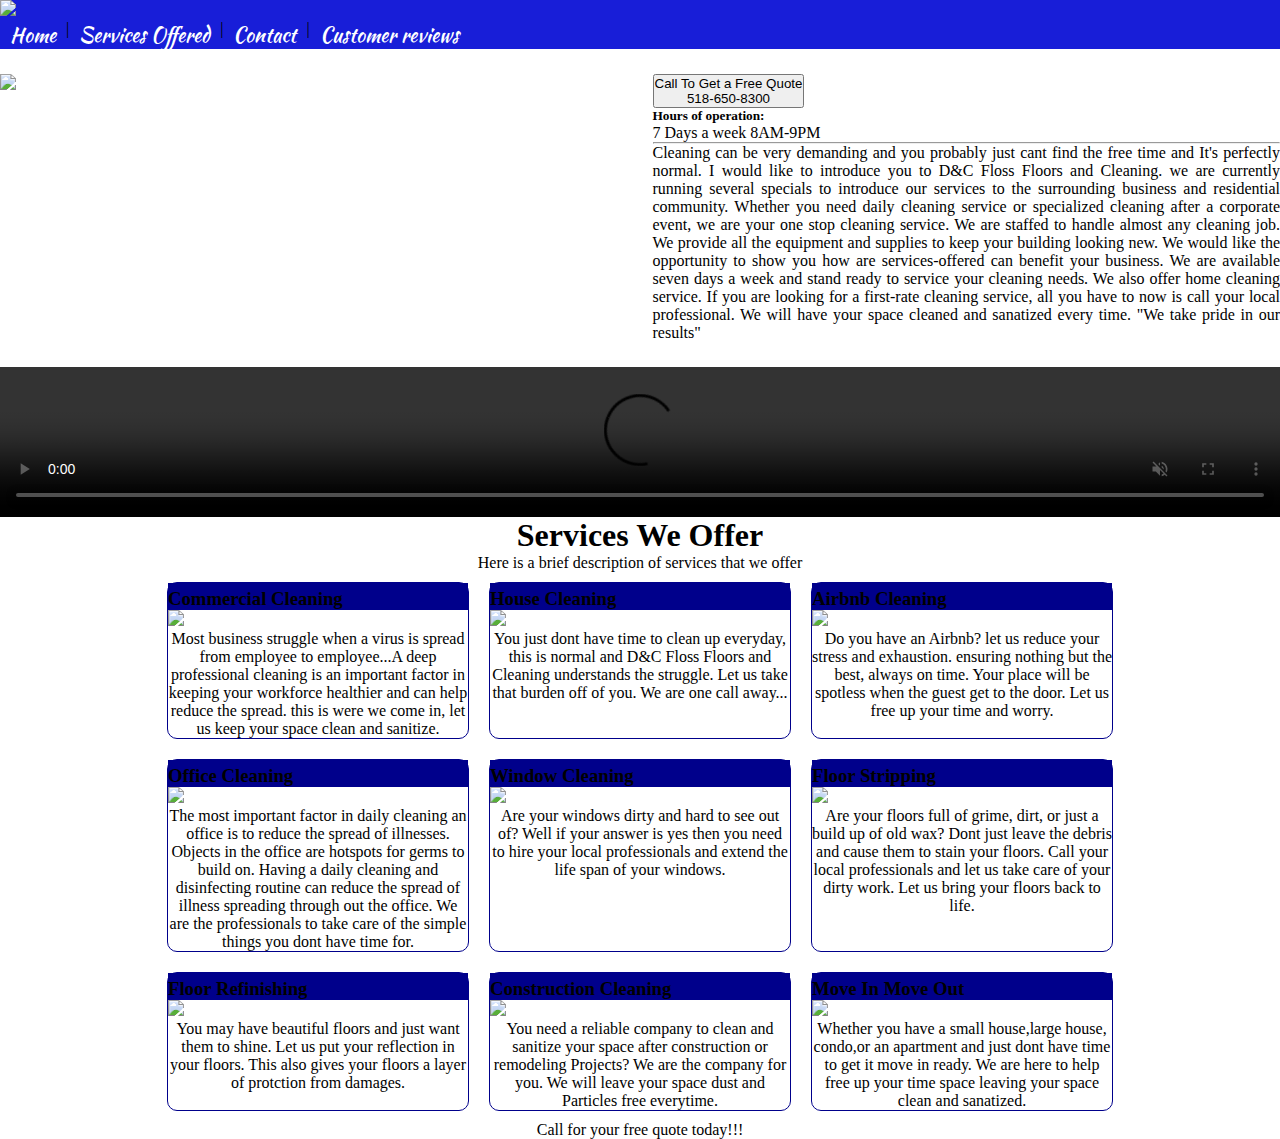
==== index.html @ 94963dae "Edited the footer and remove the FB reviews" ====
<!DOCTYPE html>
<html lang="en">
<head>
    <meta charset="UTF-8">
    <meta http-equiv="X-UA-Compatible" content="IE=edge">
    <meta name="viewport" content="width=device-width, initial-scale=1.0">
    <title>Document</title>
    <script src="/js/jquery-3.6.0.min.js"></script>
    <link rel="stylesheet" href="css/styles.css">
    <link rel="stylesheet" type="text/css" href="//cdn.jsdelivr.net/npm/slick-carousel@1.8.1/slick/slick.css"/>			
    <link rel="stylesheet" href="/css/new.min.css">
    <link rel="preconnect" href="https://fonts.googleapis.com"> 
<link rel="preconnect" href="https://fonts.gstatic.com" crossorigin> 
<link href="https://fonts.googleapis.com/css2?family=Kaushan+Script&display=swap" rel="stylesheet">
</head>
<body>
    <div id="fb-root"></div>
<script async defer crossorigin="anonymous" src="https://connect.facebook.net/en_US/sdk.js#xfbml=1&version=v12.0" nonce="JzacBnCZ"></script>
    <div id="navbar"> 
        <div id="logo">
            <img src="/img/logo.jpeg">
        </div>
        <nav>
            <a href="#">Home</a> |  
            <a href="#services">Services Offered</a> | 
            <a href="#contact">Contact</a> | 
            <a href="/reviews.html">Customer reviews</a>
        </nav>
    </div>
    <div id="hero">
        <div id="main-image">
            <img src="/img/cdc-jjrXvzbqC5E-unsplash.jpg">
            <!--Licenced and Insured-->
        </div>
        <div id="right-side">
            <div id="call-us">
                <button href="tel:518-650-8300">Call To Get a Free Quote</br>518-650-8300</button>
            </div>
            <div id="hours">
                <h5>Hours of operation:</h5><span>7 Days a week 8AM-9PM</span>
                <hr/>
            </div>
            <div id="description">
                 Cleaning can be very demanding and you probably just cant find the free time and It's perfectly normal. I would like to introduce you to D&C Floss Floors and Cleaning. we are currently running several specials to introduce our services to the surrounding business
                 and residential community. Whether you need daily cleaning service or specialized cleaning
                 after a corporate event, we are your one stop cleaning service. We are staffed to handle 
                 almost any cleaning job. We provide all the equipment and supplies to keep your building
                 looking new. We would like the opportunity to show you how are services-offered can benefit your business. We are available seven days a week and stand ready to service your cleaning needs. We also offer home cleaning service. If you are looking for a first-rate cleaning service, all you have to now is call your local professional. We will have your space cleaned and sanatized every time. "We take pride in our results"
            </div>
        </div>
    </div>
    <div id="video1">
        <video controls autoplay loop muted>
            <source src="/img/video.mp4" type="video/mp4">
        </video>
    </div>
    <div id="services-offered">
        <h1>Services We Offer</h1>
        <p>Here is a brief description of services that we offer</p>
        <div id="services">
            <!--TODO: add images for each service and short description-->
            <div id="comm-cleaning">
                <h3>Commercial Cleaning</h3>
                <img width="300px" src="commercial cleaning.jpg">
                <p> Most business struggle when a virus is spread from employee
                    to employee...A deep professional cleaning is an important factor
                    in keeping your workforce healthier and can help reduce the spread.
                    this is were we come in, let us keep your space clean and sanitize. 
                </p>

            </div>
            <div id="house-cleaning">
                <h3>House Cleaning</h3>
                <img width="300px" src="house Cleaning.jpg">
                <p>You just dont have time to clean up everyday, this is normal and
                    D&C Floss Floors and Cleaning understands the struggle. Let us take
                    that burden off of you. We are one call away...
                </p>

            </div>
            <div id="airbnb-cleaning">
                <h3>Airbnb Cleaning</h3>
                <img width="300px" src="airbnb.jpg">
                <p>Do you have an Airbnb? let us reduce your stress and exhaustion. ensuring
                    nothing but the best, always on time. Your place will be spotless when the
                    guest get to the door. Let us free up your time and worry.
                </p>

            </div>
            <div id="office cleaning">
                <h3>Office Cleaning</h3>
                <img width="300px" src="new office.jpg">
                <p>The most important factor in daily cleaning an office is to reduce the spread 
                    of illnesses. Objects in the office are hotspots for germs to build on. Having
                    a daily cleaning and disinfecting routine can reduce the spread of illness spreading
                    through out the office. We are the professionals to take care of the simple things
                    you dont have time for. 
                </p>
                
            </div>
            <div id="window Cleaning">
                <h3>Window Cleaning</h3>
                <img width="300px" src="window cleaning.jpg">
                <p> Are your windows dirty and hard to see out of? Well if your answer is yes then you
                    need to hire your local professionals and extend the life span of your windows.
                 </p>

            </div>
            <div id="floor stripping">
                <h3>Floor Stripping</h3>
                <img width="300px" src="floor stripping.jpg">
                <p>Are your floors full of grime, dirt, or just a build up of old wax?
                    Dont just leave the debris and cause them to stain your floors. Call
                    your local professionals and let us take care of your dirty work.
                    Let us bring your floors back to life.
                </p>

                    
            </div>
            <div id="floor refinishing">
                <h3>Floor Refinishing</h3>
                <img width="300px" src="floor waxed.jpg">
                <p>You may have beautiful floors and just want them to shine. Let 
                    us put your reflection in your floors. This also gives your floors
                    a layer of protction from damages.
                </p>

            </div>
            <div id="con cleaning">
                <h3>Construction Cleaning</h3>
                <img width="300px" src="construction.jpg">
                <p>You need a reliable company to clean and sanitize
                    your space after construction or remodeling Projects?
                    We are the company for you. We will leave your space 
                    dust and Particles free everytime.</p>
            
            </div>
            <div id="move">
                <h3>Move In Move Out</h3>
                <img width="300px" src="move in.jpg">
                <p>Whether you have a small house,large house, condo,or an apartment
                    and just dont have time to get it move in ready. We are here to
                    help free up your time space leaving your space clean and sanatized.

                </p>
            </div>
        </div>
    </div>
   <!-- <div id="fb-posts">
        <div>
            <div class="fb-page" data-href="https://www.facebook.com/DC-Floss-floors-and-Cleaning-Service-148873760661541/" data-tabs="messages" data-width="" height="500px" data-small-header="false" data-adapt-container-width="true" data-hide-cover="false" data-show-facepile="true"><blockquote cite="https://www.facebook.com/DC-Floss-floors-and-Cleaning-Service-148873760661541/" class="fb-xfbml-parse-ignore"><a href="https://www.facebook.com/DC-Floss-floors-and-Cleaning-Service-148873760661541/">D&amp;C Floss floors and Cleaning Service</a></blockquote></div>
        </div>
        </div>
    -->
    <footer>
        Call for your free quote today!!!
    </footer>
<!--
    <div id="slides">
        <div id="slide"><img src="/img/slideshow/image one.jpg"></div>
        <div id="slide"><img src="/img/slideshow/image two.jpg"></div>
        <div id="slide"><img src="/img/slideshow/image three.jpg"></div>
        <div id="slide"><img src="/img/slideshow/image 4.jpg"></div>
        <div id="slide"><img src="img/slideshow/image 5.jpg"></div>
        <div id="slide"><img src="img/slideshow/image 6.jpg"></div>
        <div id="slide"><img src="img/slideshow/image 7.jpg"></div>
        <div id="slide"><img src="img/slideshow/image 8.jpg"></div>
        <div id="slide"><img src="img/slideshow/image 11.jpg"></div>
        <div id="slide"><img src="img/slideshow/image 12.jpg"></div>
        <div id="slide"><img src="img/slideshow/image 14.jpg"></div>
        <div id="slide"><img src="img/slideshow/image 16.jpg"></div>
        <div id="slide"><img src="img/slideshow/image 17.jpg"></div>
        <div id="slide"><img src="img/slideshow/image 18.jpg"></div>
        <div id="slide"><img src="img/slideshow/image 19.jpg"></div>
        <div id="slide"><img src="img/slideshow/image 21.jpg"></div>
        <div id="slide"><img src="img/slideshow/image 20.jpg"></div>
    </div>
    <script src="https://code.jquery.com/jquery-1.9.0.min.js" integrity="sha256-f6DVw/U4x2+HjgEqw5BZf67Kq/5vudRZuRkljnbF344=" crossorigin="anonymous"></script>
    <script type="text/javascript" src="//code.jquery.com/jquery-migrate-1.2.1.min.js"></script>
    <script type="text/javascript" src="//cdn.jsdelivr.net/npm/slick-carousel@1.8.1/slick/slick.min.js"></script>
    <script type="text/javascript">
        $(document).ready(function(){
            $('#slides').slick({
                slidesToShow: 1,
                slidesToScroll: 1,
                autoplay: true,
                autoplaySpeed: 2000,
                });
            })()
    </script>
  -->
</body>
</html>
---- css/styles.css ----
* {
    margin: 0;
    padding: 0;
}

#navbar {
    display: flex;
    flex-wrap: wrap;
    background-color: #181ed8;
}
#navbar #logo {
    width: 100%;
}
#navbar nav {
    display: flex;
    width: 100%;
}
nav a {
    align-items: space-between;
    font-family: 'Kaushan Script', cursive;
    color: white;
    text-decoration: none;
    font-size: 20px;
    font-weight: 200;
    padding-left: 10px;
    padding-right: 10px;
}

nav a:hover {
    font-weight: 300;
}

#hero {
    display: flex;
    width: 100%;
}

#services-offered {
    width: 100%;
}

#services {
    display: flex;
    flex-wrap: wrap;
    justify-content: center;
}
h1 {
    text-align: center;
}
#services-offered p {
    text-align: center;
}

#services div {
    width: 300px;
    border: 1px solid darkblue;
    border-radius: 10px;
    margin: 10px;
}

#services div h3 {
    padding-top: 5px;
    background-color: darkblue;
    overflow: hidden;
}

}
#services div h3 {
    background-color: darkblue;
    color: white;
    text-align: center;
    width: 
}

#description {
    text-align:justify;
    width: 100%;
}

#main-image {
    width: 50%;
}

#main-image img {
    width: 100%;
    padding-top: 25px;
}

#right-side {
    width: 50%;
    padding-top: 25px;
    margin-left: 25px;
}

#slides img {
    margin: 0 auto;
    width: 30%;
}
#sldie {
    width: 75%;
}

#video1 video {

    display: flex;
    margin-top: 25px;
    align-items: center;
    width: 100%
}
#fb-posts {
    width: 900px;
}
.fb-post {
    margin-bottom: 10px;
}

footer {
    text-align: center;
    width: 100%;
}
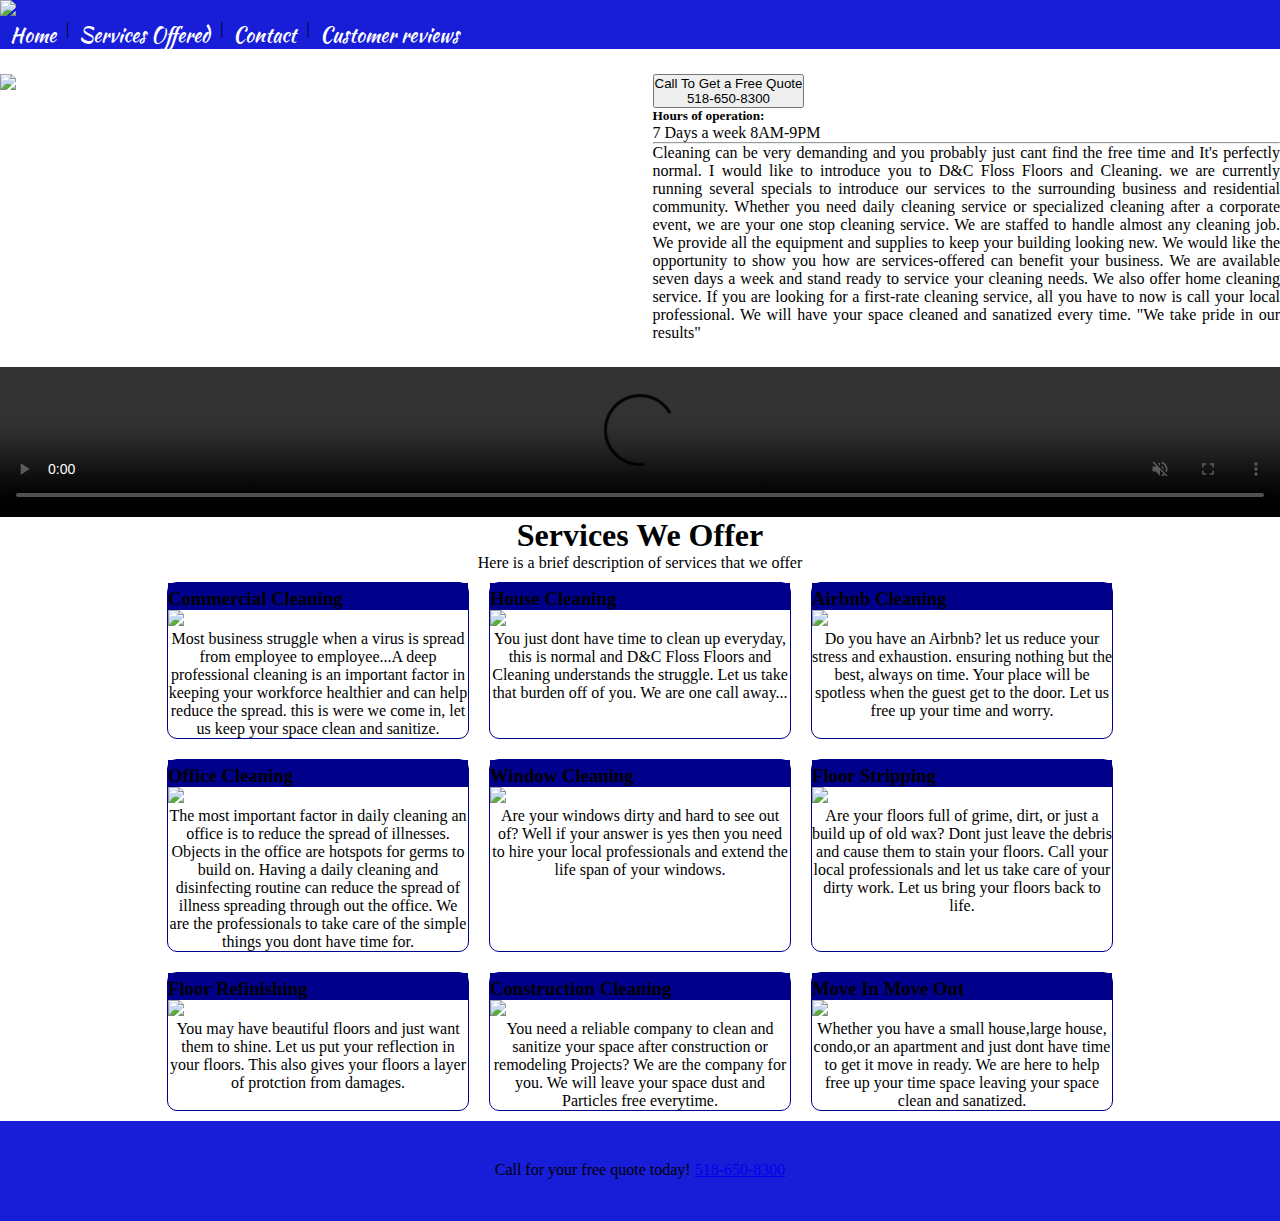
==== commit ad8c59a8: "edited the footer" ====
--- a/index.html
+++ b/index.html
@@ -153,7 +153,7 @@
         </div>
     -->
     <footer>
-        Call for your free quote today!!!
+        <div>Call for your free quote today! <a href="tel:518-650-8300">518-650-8300</a></div>
     </footer>
 <!--
     <div id="slides">
--- a/css/styles.css
+++ b/css/styles.css
@@ -117,4 +117,11 @@
 footer {
     text-align: center;
     width: 100%;
+    background-color: #181ed8;
+    height: 100px;
+
+}
+
+footer div {
+padding-top: 40px;
 }